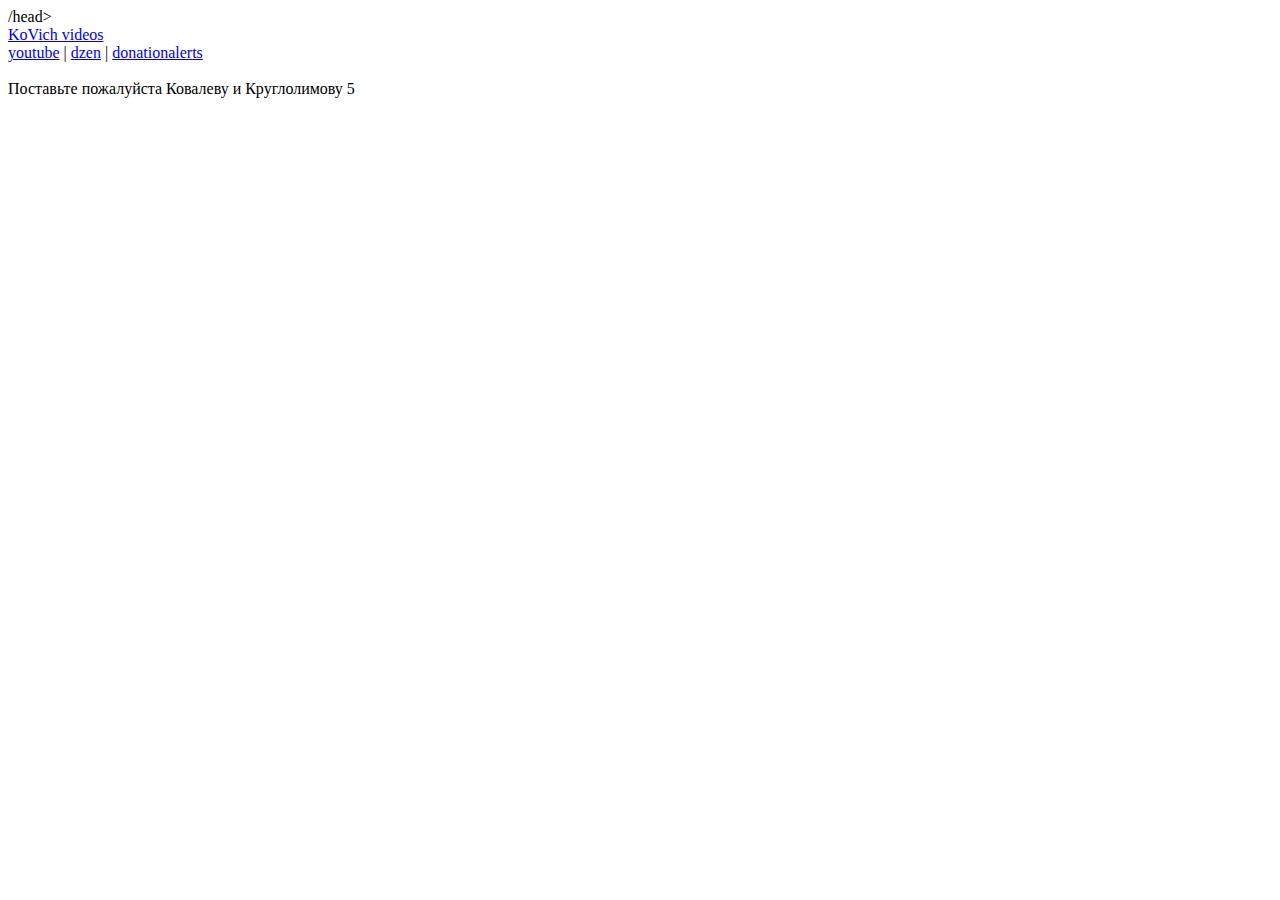
==== postavte5.html @ 2a3cf9aa "Create postavte5.html" ====
/head>



<body>



    <a href="index.html">

        <div class="main_title">

            KoVich videos

        </div>

    </a>



    <div class="link">

        <a href="https://www.youtube.com/@kovich1581" target="_blank">youtube</a>

        | <a href="https://dzen.ru/KoVich" target="_blank">dzen</a>

        | <a href="https://www.donationalerts.com/r/kovichyt" target="_blank">donationalerts</a>

    </div>



    <br>



    <div class="videos">

<div class='vid_name'>Поставьте пожалуйста Ковалеву и Круглолимову 5</div>

        </div>



    </div>



</body>
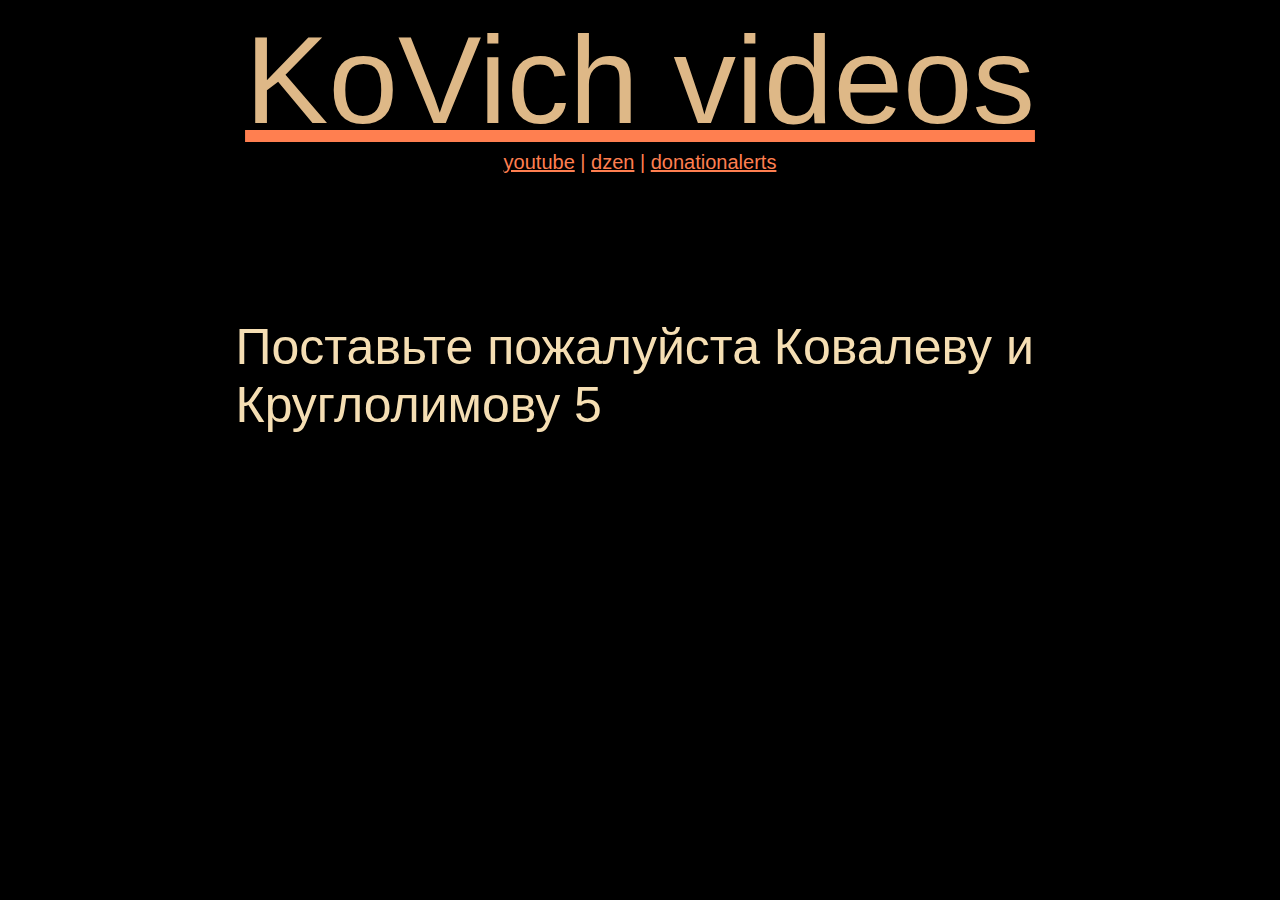
==== commit 2d42f11f: "Update postavte5.html" ====
--- a/postavte5.html
+++ b/postavte5.html
@@ -1,5 +1,18 @@
-/head>
+<!DOCTYPE html>
+<head>
 
+    <meta charset="UTF-8">
+    <title>поставьте 5, пожалуйста</title>
+    <link rel="stylesheet" href="style.css">
+
+    <link rel="icon" type="image/png" href="favicon/" sizes="48x48" />
+    <link rel="icon" type="image/svg+xml" href="favicon//favicon.svg" />
+    <link rel="shortcut icon" href="favicon//favicon.ico" />
+    <link rel="apple-touch-icon" sizes="180x180" href="favicon//apple-touch-icon.png" />
+    <meta name="apple-mobile-web-app-title" content="KoVich" />
+    <link rel="manifest" href="favicon/site.webmanifest" />
+
+</head>
 
 
 <body>
--- a/style.css
+++ b/style.css
@@ -0,0 +1,56 @@
+body{
+    background-color: black;
+}
+
+a{
+    font-size: 20px;
+    color: coral;
+    font-family:Impact, Haettenschweiler, 'Arial Narrow Bold', sans-serif;
+}
+
+.main_title{
+    font-size: 125px;
+    font-family: Impact, Haettenschweiler, 'Arial Narrow Bold', sans-serif;
+    color: burlywood;
+    font-style:inherit;
+    text-align: center;
+}
+
+.link{
+    font-size: 20px;
+    color: coral;
+    font-family:Impact, Haettenschweiler, 'Arial Narrow Bold', sans-serif;
+    text-align: center;
+}
+
+.vid_name{
+    font-size: 50px;
+    color: wheat;
+    font-family:Impact, Haettenschweiler, 'Arial Narrow Bold', sans-serif;
+    padding-left: 10%;
+}
+
+.videos {
+    padding: 10%;
+}
+
+.vid_date{
+    font-size: 15px;
+    color: wheat;
+    font-family:Impact, Haettenschweiler, 'Arial Narrow Bold', sans-serif;
+    padding-left: 10%;
+}
+
+.videoplayer{
+    padding-left: 10%;
+    padding-right: 10%;
+    display: flex;
+    align-items: center;
+    justify-content: center;
+    text-align: left;
+}
+
+::selection{
+    background-color: coral;
+    color: black;
+}
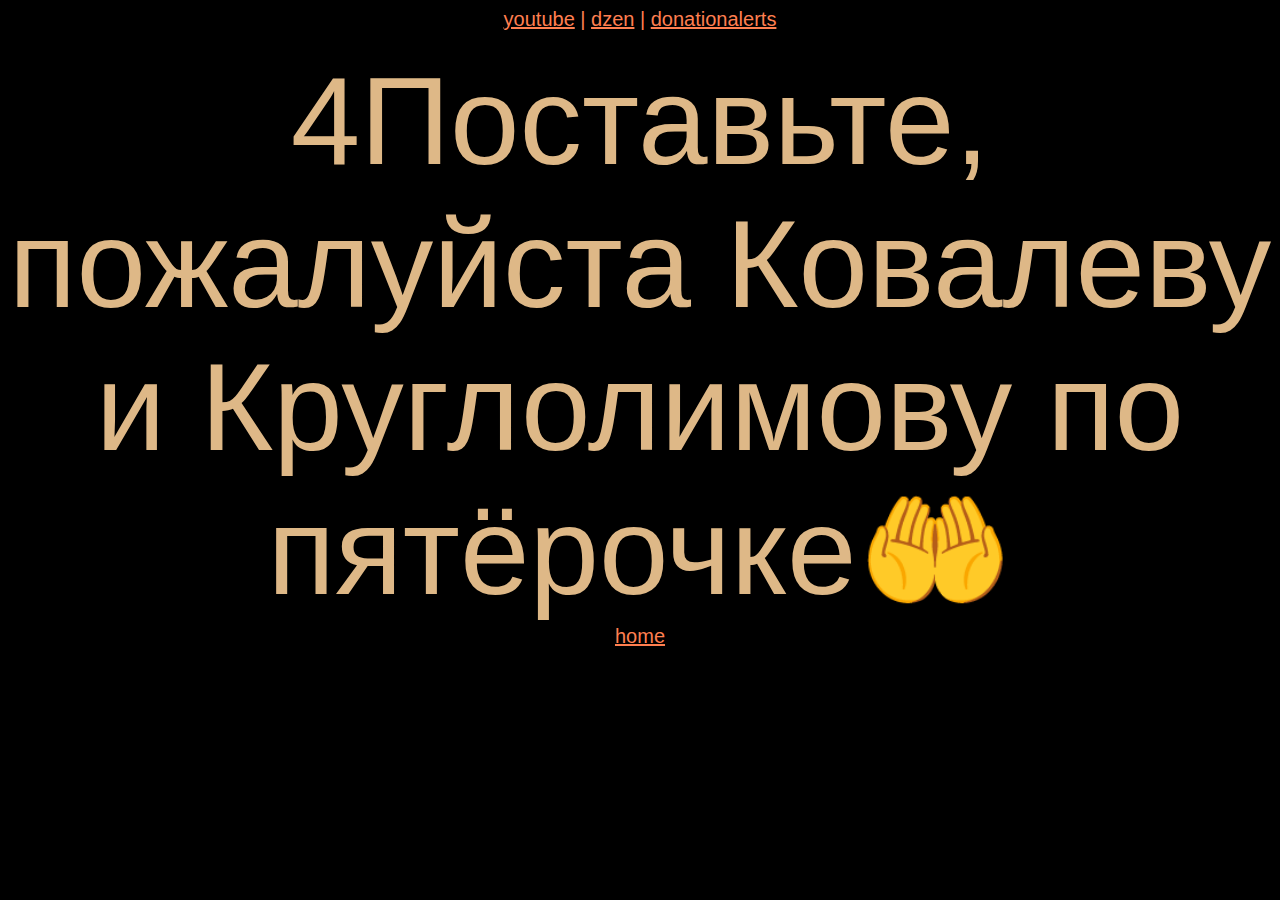
==== commit 913136b7: "Create postavte5.html" ====
--- a/postavte5.html
+++ b/postavte5.html
@@ -1,8 +1,11 @@
 <!DOCTYPE html>
+
+<html lang="en"></html>
+
 <head>
 
     <meta charset="UTF-8">
-    <title>поставьте 5, пожалуйста</title>
+    <title>kovich</title>
     <link rel="stylesheet" href="style.css">
 
     <link rel="icon" type="image/png" href="favicon/" sizes="48x48" />
@@ -14,49 +17,21 @@
 
 </head>
 
-
 <body>
 
-
-
-    <a href="index.html">
-
-        <div class="main_title">
-
-            KoVich videos
-
-        </div>
-
-    </a>
-
-
+  
 
     <div class="link">
+        <a href="https://www.youtube.com/@kovich1581" target="_blank">youtube</a>
+        | <a href="https://dzen.ru/KoVich" target="_blank">dzen</a>
+        | <a href="https://www.donationalerts.com/r/kovichyt" target="_blank">donationalerts</a>
+    </div>
 
-        <a href="https://www.youtube.com/@kovich1581" target="_blank">youtube</a>
+    <br>
 
-        | <a href="https://dzen.ru/KoVich" target="_blank">dzen</a>
-
-        | <a href="https://www.donationalerts.com/r/kovichyt" target="_blank">donationalerts</a>
+<div class="main_title">4Поставьте, пожалуйста Ковалеву и Круглолимову по пятёрочке🤲</div>
+<div class='link'><a href="../index.html">home</a></div>
 
     </div>
 
-
-
-    <br>
-
-
-
-    <div class="videos">
-
-<div class='vid_name'>Поставьте пожалуйста Ковалеву и Круглолимову 5</div>
-
-        </div>
-
-
-
-    </div>
-
-
-
 </body>
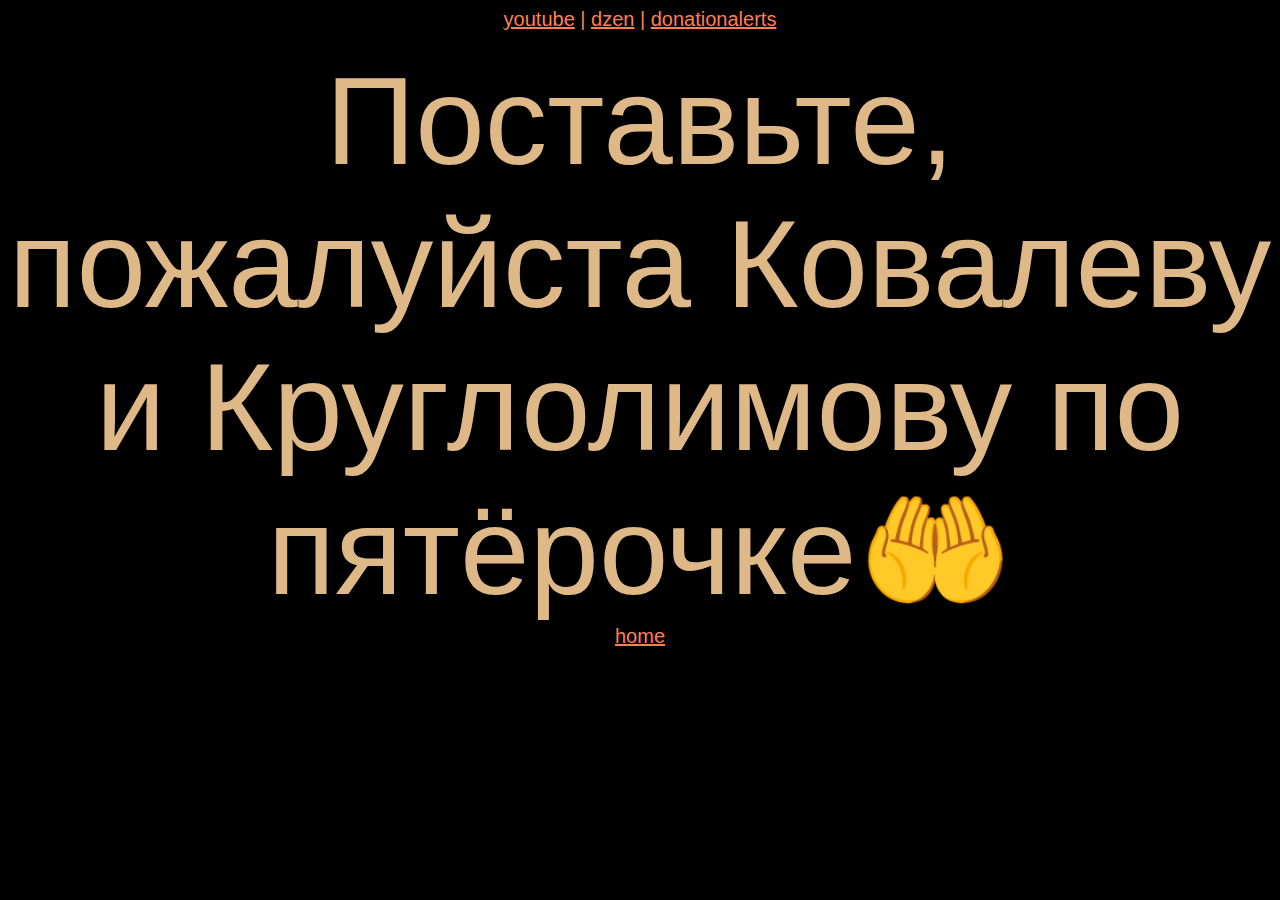
==== commit 76ce46d0: "Update postavte5.html" ====
--- a/postavte5.html
+++ b/postavte5.html
@@ -29,7 +29,7 @@
 
     <br>
 
-<div class="main_title">4Поставьте, пожалуйста Ковалеву и Круглолимову по пятёрочке🤲</div>
+<div class="main_title">Поставьте, пожалуйста Ковалеву и Круглолимову по пятёрочке🤲</div>
 <div class='link'><a href="../index.html">home</a></div>
 
     </div>
